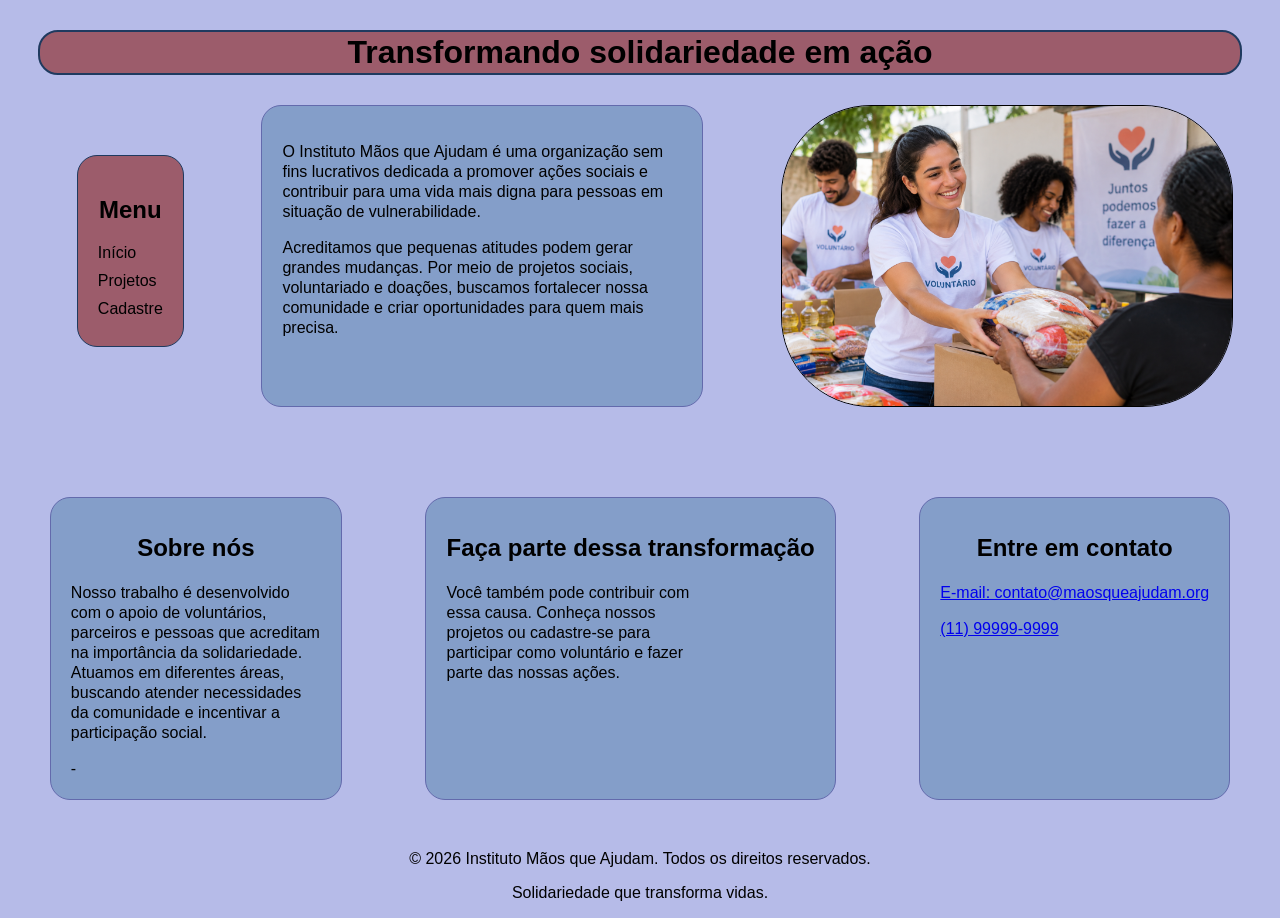
==== html/index.html @ 9f523259 "primeira versão" ====
<!DOCTYPE html>
<html lang="pt-br">

<head>
    <meta charset="UTF-8">
    <meta name="viewport" content="width=device-width, initial-scale=1.0">
    <title>Instituto Mãos que Ajudam</title>
    <link rel="stylesheet" href="../CSS/style.css">
</head>

<body>
    <header>
        <h1 class="titulo01">Transformando solidariedade em ação</h1>

        <div class="bloco1">
            <img src="../img/imagemdeong.png" alt="Voluntários realizando uma ação de doação de alimentos" height="300">

            <div class="bloco2">
                <p>O Instituto Mãos que Ajudam é uma organização sem fins lucrativos dedicada a promover ações sociais e
                    contribuir para uma vida mais digna para pessoas em situação de vulnerabilidade.</p>

                <p>Acreditamos que pequenas atitudes podem gerar grandes mudanças. Por meio de projetos sociais,
                    voluntariado e
                    doações, buscamos fortalecer nossa comunidade e criar oportunidades para quem mais precisa.</p>
            </div>

            <nav class="menu1">

                <input type="checkbox" name="hamburguer" id="hamburguer">
                <label for="hamburguer" class="hamburguer">☰</label>
                <!-- label é o desenho ☰ que a gente clica para abrir o menu -->

                <h2>Menu</h2>
                <ul>
                    <li> <a href="index.html"> Início</a></li>

                    <li class="dropdown"> <a href="projetos.html"> Projetos</a>
                        <ul>
                            <li><a href="Projeto1CestaSoladaria">Projeto 1 — Cesta Solidária</a> </li>
                            <li><a href="Projeto2EducacaoparaTodos">Projeto 2 — Educação para Todos</a> </li>
                            <li><a href="Projeto3InvernoAcolhedor">Projeto 3 — Inverno Acolhedor</a> </li>
                            <li><a href="Projeto4RededeVoluntarios">Projeto 4 — Rede de Voluntários</a></li>
                        </ul>
                    </li>

                    <li> <a href="cadastro.html"> Cadastre</a></li>
                </ul>
            </nav>
        </div>
    </header>

    <main id="spa.">
        <section class="bloco2">
            <h2 class="subt">Sobre nós</h2>

            <p class="text">Nosso trabalho é desenvolvido com o apoio de voluntários, parceiros e pessoas que acreditam
                na
                importância da solidariedade. Atuamos em diferentes áreas, buscando atender necessidades da comunidade e
                incentivar a participação social.
            </p>
-
        </section>

        <section class="bloco2">
            <h2 class="subt">Faça parte dessa transformação</h2>

            <p class="text">Você também pode contribuir com essa causa. Conheça nossos projetos ou cadastre-se para
                participar como
                voluntário e fazer parte das nossas ações.
            </p>
        </section>

        <section class="bloco2">
            <h2 class="subt">Entre em contato</h2>

            <p><a href="mailto:contato@maosqueajudam.org">E-mail: contato@maosqueajudam.org</a></p>
            <p><a href="tel:(11) 99999-9999">(11) 99999-9999 </a></p>
        </section>
    </main>
    <footer>
        <p>&copy; 2026 Instituto Mãos que Ajudam. Todos os direitos reservados.</p>
        <p>Solidariedade que transforma vidas.</p>
    </footer>

<script src="../JS/script.js"></script>



</body>

</html>
---- CSS/style.css ----
:root {
    --cor-principal: #B6BBE8;
    --cor-secundario: #8c1e1898;
    --cor-blocos: #668fb7a0;
    --cor-de-texto: #000000;
    --cor-da-borda01: #1F3A5F;
    --cor-da-borda02: #636aac;
    --cor-formulario: #F3EFE6;
    --cor-destaque: #5F8A7B;
}

/*INDEX.*/
body {
    background-color: var(--cor-principal);
    /* Cria cor de fundo */
    font-size: medium;
    /* muda o tamanho da letra */
    font-family: Arial, Helvetica, sans-serif;
    /*escolhe o tamanho da letra */
}

#hamburguer {
    display: none;
}

.hamburguer {
    display: none;
}

.titulo01 {
    text-align: center;
    /* Alinha o texto para o lado que quer*/
    background-color: var(--cor-secundario);
    color: var(--cor-de-texto);
    /* Escolhe a cor da letra*/
    border-radius: 20px;
    /* Cria um circulo no conteudo */
    border: 2px solid var(--cor-da-borda01);
    /* Faz a linha do ciruclo*/
    padding: 2px;
    /* cria um espaço dentro do conteudo */
    margin: 30px;
    /* cria um espaço fora do conteudo */
}

.bloco1 {
    display: flex;
    /* Ativa o flexbox, onde vc pode organizar o conteudo*/
    flex-direction: row-reverse;
    /* faz o conteudo ficar em horizontal --- */
    justify-content: space-around;
    /*Cria um espaço entre o conteudo*/
}

.bloco1 img {
    border-radius: 90px;
    border: 1px solid black;
}

/*MENU*/

.menu1 {
    background-color: var(--cor-secundario);
    height: 150px;
    /*Altura do conteudo*/
    border-radius: 20px;
    border: 1px solid var(--cor-da-borda01);
    padding: 20px;
    margin-top: 50px;
    margin-left: 30px;
}

.menu1 h2 {
    text-align: center;
}

.menu1 ul {
    /* alinha o texto dentro*/
    text-align: left;
    list-style: none;
    /*Tira a bolinha da lista*/
    padding: 0;
}

.menu1 a {
    text-decoration: none;
    /*Tira a linha debaixo do texto*/
    color: var(--cor-de-texto);
}

.menu1 li {
    margin-bottom: 10px;
    /* cria o espaçamento entre o conteudo.*/
}

.dropdown {
    position: relative;

}

.dropdown ul {
    display: none;
    /* display: none → esconde o elemento */
    list-style: none;
    position: absolute;
    top: 100%;
    left: 0%;
    background-color: var(--cor-secundario);
    border-radius: 20px;
    border: 2px solid var(--cor-da-borda01);
    padding: 15px;
    width: 250px;
}

.dropdown ul a {
    color: var(--cor-formulario);
}


.dropdown:hover ul {
    /* display: block → faz o elemento aparecer */
    display: block;
}


.bloco2 {
    max-width: 400px;
    line-height: 20px;
    background-color: var(--cor-blocos);
    padding: 20px;
    border-radius: 20px;
    border: 1px solid var(--cor-da-borda02);
}

main {
    display: flex;
    flex-direction: row;
    justify-content: space-around;
    margin-top: 90px;
    margin-bottom: 50px;
}

.subt {
    text-align: center;
    margin-bottom: 25px;
}

.text {
    text-align: left;
    max-width: 250px;
    line-height: 20px;
}

footer {
    text-align: center;
    margin-top: 50px;
}


/*PROJETO.*/

.divpro {
    display: flex;
    justify-content: space-around;
}

.blocopro {
    background-color: var(--cor-secundario);
    color: var(--cor-de-texto);
    padding: 10px;
    border-radius: 20px;
    border: 2px solid var(--cor-da-borda01);
}

.grid {
    display: grid;
    grid-template-columns: 1fr 1fr;
    /*cria bloquinhos*/
    gap: 20px;
    /*quebra qualquer conteudo e arrasta para baixo*/
}

.grid article {
    border-radius: 10px;
    background-color: var(--cor-blocos);
    padding: 10px;
    border-radius: 20px;
    border: 2px solid var(--cor-da-borda02);
    margin: 10px;
}

.ongpro {
    background-color: var(--cor-secundario);
    color: var(--cor-de-texto);
    padding: 2px;
    text-align: center;
    border-radius: 20px;
    border: 2px solid var(--cor-da-borda01);
    width: 500px;
    margin: auto;
    margin-bottom: 50px;
}

.projet {
    background-color: var(--cor-blocos);
    text-align: center;
    border-radius: 20px;
    border: 2px solid var(--cor-da-borda01);
    width: 500px;
    margin: auto;
    margin-top: 50px;
}

.badge00 {
    background-color: var(--cor-formulario);
    padding: 5px;
    border-radius: 20px;
    margin: 5px;
}

.badge01 {
    background-color: var(--cor-formulario);
    padding: 5px;
    border-radius: 20px;
    margin: 5px;
}

.badge02 {
    background-color: var(--cor-formulario);
    padding: 5px;
    border-radius: 20px;
    margin: 5px;
}

.badge03 {
    background-color: var(--cor-formulario);
    padding: 5px;
    border-radius: 20px;
    margin: 5px;
}


/*CADASTRO*/

.divcadastro {
    /* BLOCO DO MENU AO H1*/
    display: flex;
    flex-direction: row;
    justify-content: space-between;
    align-items: center;
}

.titulo03 {
    /*TITULO*/
    text-align: center;
    margin-right: 708px;
    margin-top: 30px;
    padding: 30px;
    background-color: var(--cor-secundario);
    border-radius: 20px;
    border: 2px solid var(--cor-da-borda01);
}

.blococadastro {
    /*BLOCO DO H2 AO P*/
    background-color: var(--cor-formulario);
    text-align: center;
    max-width: 900px;
    /*cria colunas nos textos*/
    line-height: normal;
    padding: 2px;
    margin-top: 20px;
    margin: auto;
    border-radius: 20px;
    border: 2px solid var(--cor-da-borda01);
}

fieldset {
    /*BLOCO DO GRID*/
    display: grid;
    width: 600px;
    margin: auto;
    margin-bottom: 30px;
    align-items: center;
}

.dados1 {
    /*BLOCO DO DADOS*/
    margin-top: 50px;
}

input[type="submit"] {
    /*BLOCO DO BOTÃO*/
    display: block;
    margin: auto;
    background-color: var(--cor-destaque);
}

input[type="submit"]:hover {
    background-color: var(--cor-da-borda02);
}

input[type="submit"]:focus {
    background-color: var(--cor-da-borda01);
    /*Ele serve para mostrar visualmente que o elemento está selecionado/focado, por exemplo quando você chega até o botão usando a tecla Tab.*/
}

input[type="submit"]:active {
    background-color: rgb(255, 102, 0);
    transform: scale(0.95);
}

#mensagem {
    /*BLOCO DA MENSAGEM*/
    width: 700px;
    height: 200px;
}


input:valid {
    /*muda a aparência quando o campo é considerado válido*/
    border: 2px solid rgb(72, 135, 76);
}

input:invalid {
    /*muda a aparência quando o campo é considerado inválido*/
    border: 2px solid rgb(156, 62, 62);
}

.alerta {
    background-color: var(--cor-destaque);
    border-radius: 20px;
    width: 450px;
    margin: auto;
}

.alerta p {
    text-align: center;
    padding: 5px;
}

.toast {
    position: fixed;
    bottom: 20px;
    background-color: var(--cor-destaque);
    border-radius: 20px;
    border:2px solid var(--cor-de-texto);
    padding: 2px;
}

.modal {
    position: fixed;
    top: 32%;
    left: 33%;
    background-color: var(--cor-destaque);
    border-radius: 20px;
    border: 2px solid var(--cor-de-texto);
    padding: 3px;
    text-align: center;
}

.modal button {
    background-color: var(--cor-formulario);

}



/*RESPONSIVIDADE*/

@media (max-width:600px) { /* Adapta o layout de acordo com o tamanho da tela*/
    .titulo01 {
        font-size: 20px;
    }
}

@media (max-width:500px) { /*MEDIA DO INDEX*/
    .bloco1 {
        flex-direction: column;
        gap: 20px;
    }
}

@media (max-width:600px) {  /*MEDIA DO INDEX*/
    main {
        flex-direction: column;
        align-items: center;
        gap: 20px;
    }
}

@media (max-width:600px) { /*MEDIA DO INDEX*/
    .menu1 {
        width: 100px;
        margin-left: 150px;
        margin-bottom: 1px;
    }
}

@media (max-width:600px) { /*MEDIA DO INDEX*/
    img {
        width: 385px;
        height: 385px;
        margin: auto;
    }
}

@media (max-width:600px) { /*MEDIA DO INDEX*/
    .bloco2 {
        margin: auto;

    }
}

@media (max-width:992px) { /*MEDIA DO PROJETOS*/
    .divpro {
        display: flex;
        flex-direction: column;
        gap: 10px;

    }
}

@media (max-width:600px) { /*MEDIA DO PROJETOS*/
    .titulo02 {
        text-align: center;
        font-size: 20px;

    }
}

@media (max-width:600px) { /*MEDIA DO PROJETOS*/
    .ongpro {
        font-size: 20px;
        width: 450px;
    }
}

@media (max-width:1200px) {

    /*MEDIA DO PROJETOS*/
    .projet {
        font-size: 20px;
        width: 450px;

    }
}

@media (max-width:768px) {

    /*MEDIA DO CADASTRO*/
    .divcadastro {
        display: flex;
        flex-direction: column;
        gap: 10px;
    }
}

@media (max-width:600px) {/*MEDIA DO CADASTRO*/
    .divcadastro .menu1 {
        margin: auto;
        margin-bottom: 10px;
    }
}

@media (max-width:600px) {

    /*MEDIA DO CADASTRO*/
    .titulo03 {
        margin-right: 0px
    }
}

@media (max-width:600px) {

    /*MEDIA DO CADASTRO*/
    form {
        margin-top: 50px;
    }
}

@media (max-width:600px) {

    /*MEDIA DO CADASTRO*/
    fieldset {
        width: 350px;
    }
}

@media (max-width:600px) {

    /*MEDIA DO CADASTRO*/
    form fieldset:nth-of-type(3) {
        /*seleciona o terceiro elemento daquele tipo*/
        width: 350px;
        margin-top: 50px;
    }

    #mensagem {
        width: 350px;
    }

}

@media (max-width: 600px) {

    /*MEDIA DO INDEX*/
    .menu1 ul {
        display: none;
    }

    .hamburguer {
        display: block;
    }

    .hamburguer ul {
        display: none;
    }

    #hamburguer:checked~ul {
        display: block;
    }
}

@media (max-width:600px) {
    .modal {
        left: 50%;
                transform: translateX(-50%);
}
}
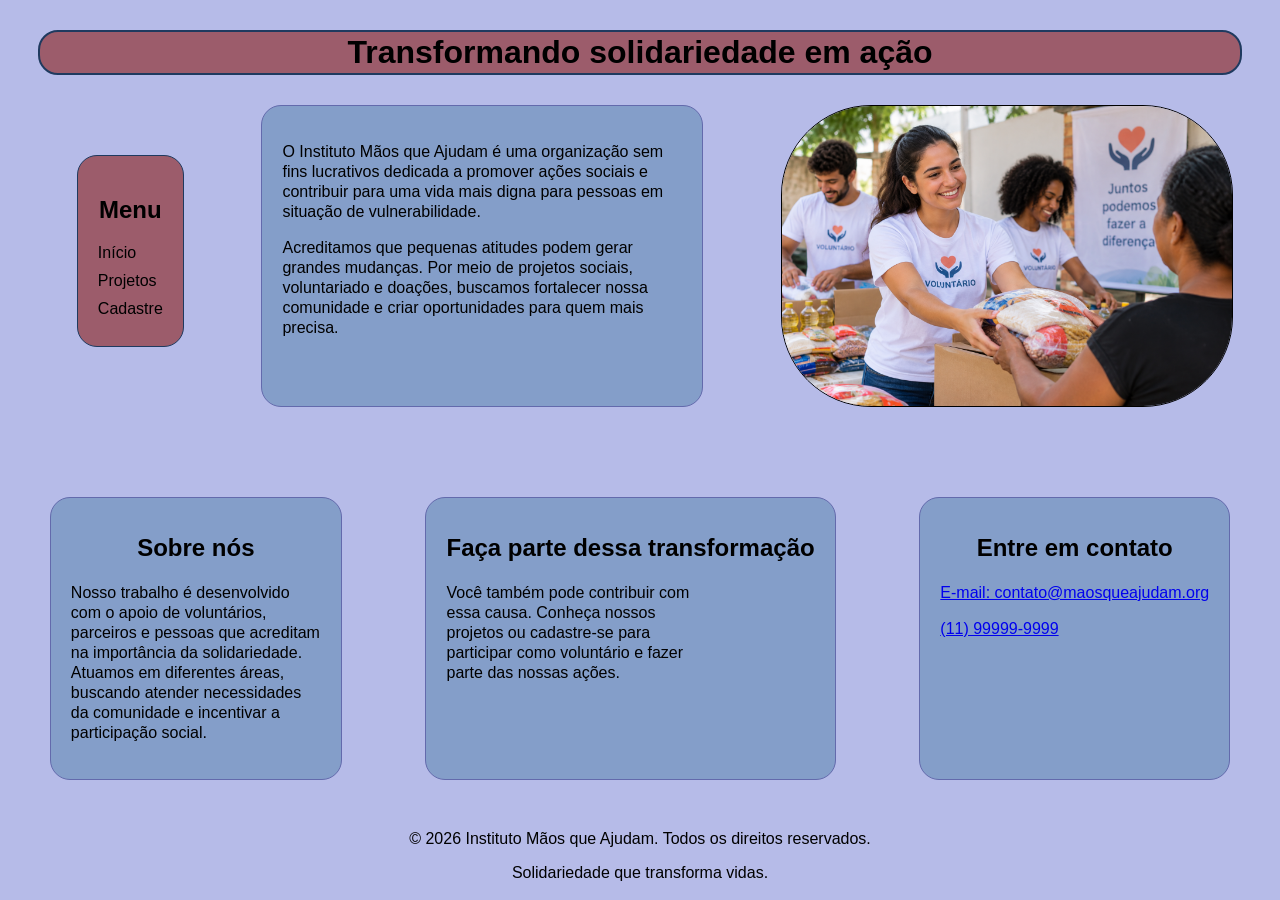
==== commit 1d5cc3e5: "adiciona acessibilidade ao menu" ====
--- a/html/index.html
+++ b/html/index.html
@@ -24,7 +24,7 @@
                     doações, buscamos fortalecer nossa comunidade e criar oportunidades para quem mais precisa.</p>
             </div>
 
-            <nav class="menu1">
+            <nav class="menu1" aria-label="menuprincipal">
 
                 <input type="checkbox" name="hamburguer" id="hamburguer">
                 <label for="hamburguer" class="hamburguer">☰</label>
@@ -58,7 +58,7 @@
                 importância da solidariedade. Atuamos em diferentes áreas, buscando atender necessidades da comunidade e
                 incentivar a participação social.
             </p>
--
+
         </section>
 
         <section class="bloco2">
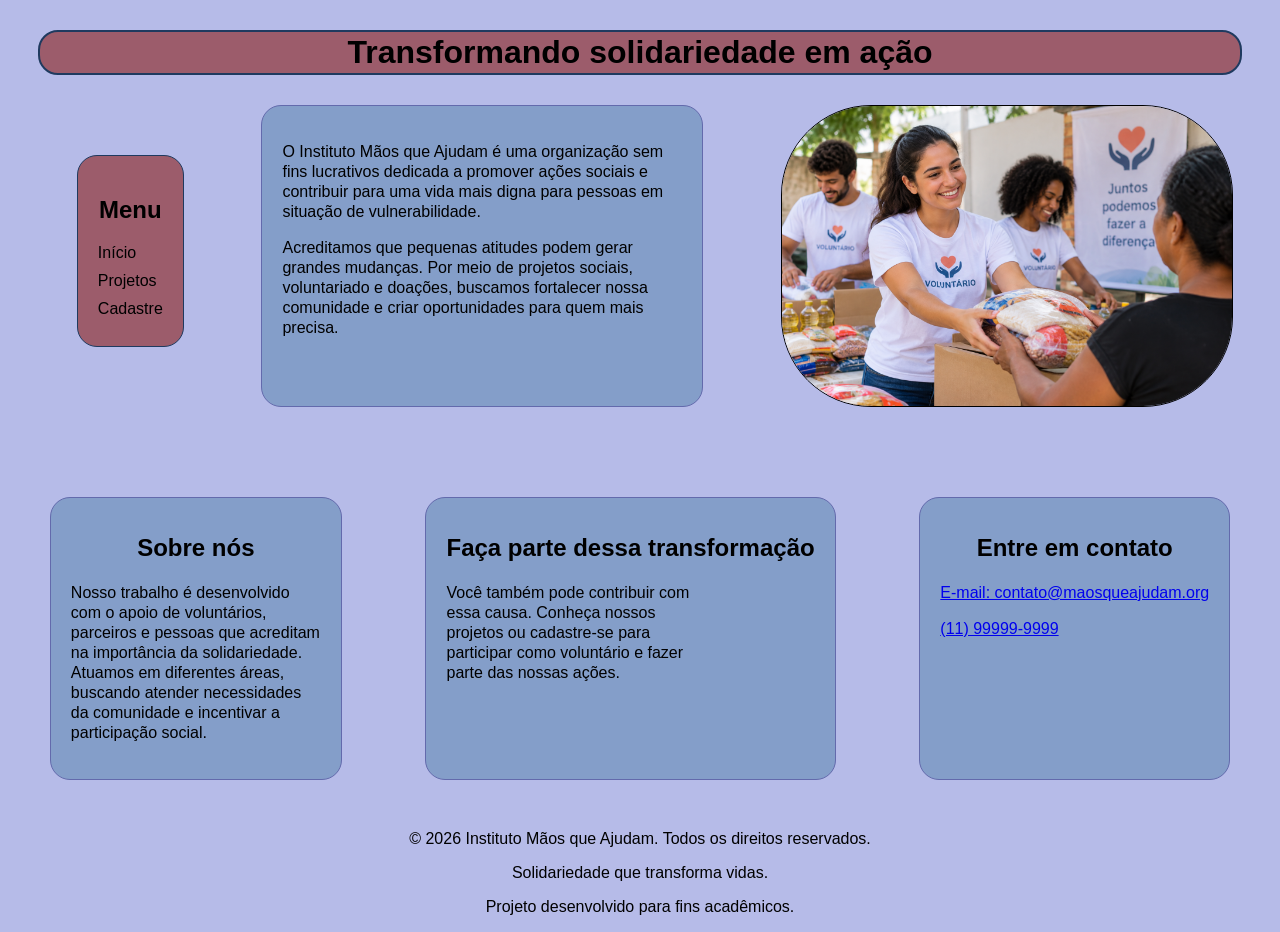
==== commit bb88ae98: "adicionado nova informação no rodapé" ====
--- a/html/index.html
+++ b/html/index.html
@@ -80,9 +80,10 @@
     <footer>
         <p>&copy; 2026 Instituto Mãos que Ajudam. Todos os direitos reservados.</p>
         <p>Solidariedade que transforma vidas.</p>
+        <p>Projeto desenvolvido para fins acadêmicos.</p>
     </footer>
 
-<script src="../JS/script.js"></script>
+    <script src="../JS/script.js"></script>
 
 
 
--- a/CSS/style.css
+++ b/CSS/style.css
@@ -344,7 +344,7 @@
     bottom: 20px;
     background-color: var(--cor-destaque);
     border-radius: 20px;
-    border:2px solid var(--cor-de-texto);
+    border: 2px solid var(--cor-de-texto);
     padding: 2px;
 }
 
@@ -368,20 +368,26 @@
 
 /*RESPONSIVIDADE*/
 
-@media (max-width:600px) { /* Adapta o layout de acordo com o tamanho da tela*/
+@media (max-width:600px) {
+
+    /* Adapta o layout de acordo com o tamanho da tela*/
     .titulo01 {
         font-size: 20px;
     }
 }
 
-@media (max-width:500px) { /*MEDIA DO INDEX*/
+@media (max-width:500px) {
+
+    /*MEDIA DO INDEX*/
     .bloco1 {
         flex-direction: column;
         gap: 20px;
     }
 }
 
-@media (max-width:600px) {  /*MEDIA DO INDEX*/
+@media (max-width:600px) {
+
+    /*MEDIA DO INDEX*/
     main {
         flex-direction: column;
         align-items: center;
@@ -389,7 +395,9 @@
     }
 }
 
-@media (max-width:600px) { /*MEDIA DO INDEX*/
+@media (max-width:600px) {
+
+    /*MEDIA DO INDEX*/
     .menu1 {
         width: 100px;
         margin-left: 150px;
@@ -397,7 +405,9 @@
     }
 }
 
-@media (max-width:600px) { /*MEDIA DO INDEX*/
+@media (max-width:600px) {
+
+    /*MEDIA DO INDEX*/
     img {
         width: 385px;
         height: 385px;
@@ -405,14 +415,18 @@
     }
 }
 
-@media (max-width:600px) { /*MEDIA DO INDEX*/
+@media (max-width:600px) {
+
+    /*MEDIA DO INDEX*/
     .bloco2 {
         margin: auto;
 
     }
 }
 
-@media (max-width:992px) { /*MEDIA DO PROJETOS*/
+@media (max-width:992px) {
+
+    /*MEDIA DO PROJETOS*/
     .divpro {
         display: flex;
         flex-direction: column;
@@ -421,7 +435,9 @@
     }
 }
 
-@media (max-width:600px) { /*MEDIA DO PROJETOS*/
+@media (max-width:600px) {
+
+    /*MEDIA DO PROJETOS*/
     .titulo02 {
         text-align: center;
         font-size: 20px;
@@ -429,7 +445,9 @@
     }
 }
 
-@media (max-width:600px) { /*MEDIA DO PROJETOS*/
+@media (max-width:600px) {
+
+    /*MEDIA DO PROJETOS*/
     .ongpro {
         font-size: 20px;
         width: 450px;
@@ -456,7 +474,9 @@
     }
 }
 
-@media (max-width:600px) {/*MEDIA DO CADASTRO*/
+@media (max-width:600px) {
+
+    /*MEDIA DO CADASTRO*/
     .divcadastro .menu1 {
         margin: auto;
         margin-bottom: 10px;
@@ -525,7 +545,15 @@
 @media (max-width:600px) {
     .modal {
         left: 50%;
-                transform: translateX(-50%);
-}
-}
-
+        transform: translateX(-50%);
+    }
+}
+
+a:focus,
+button:focus,
+input:focus,
+select:focus,
+textarea:focus {
+    outline: 2px solid var(--cor-destaque);
+    outline-offset: 2px;
+}
